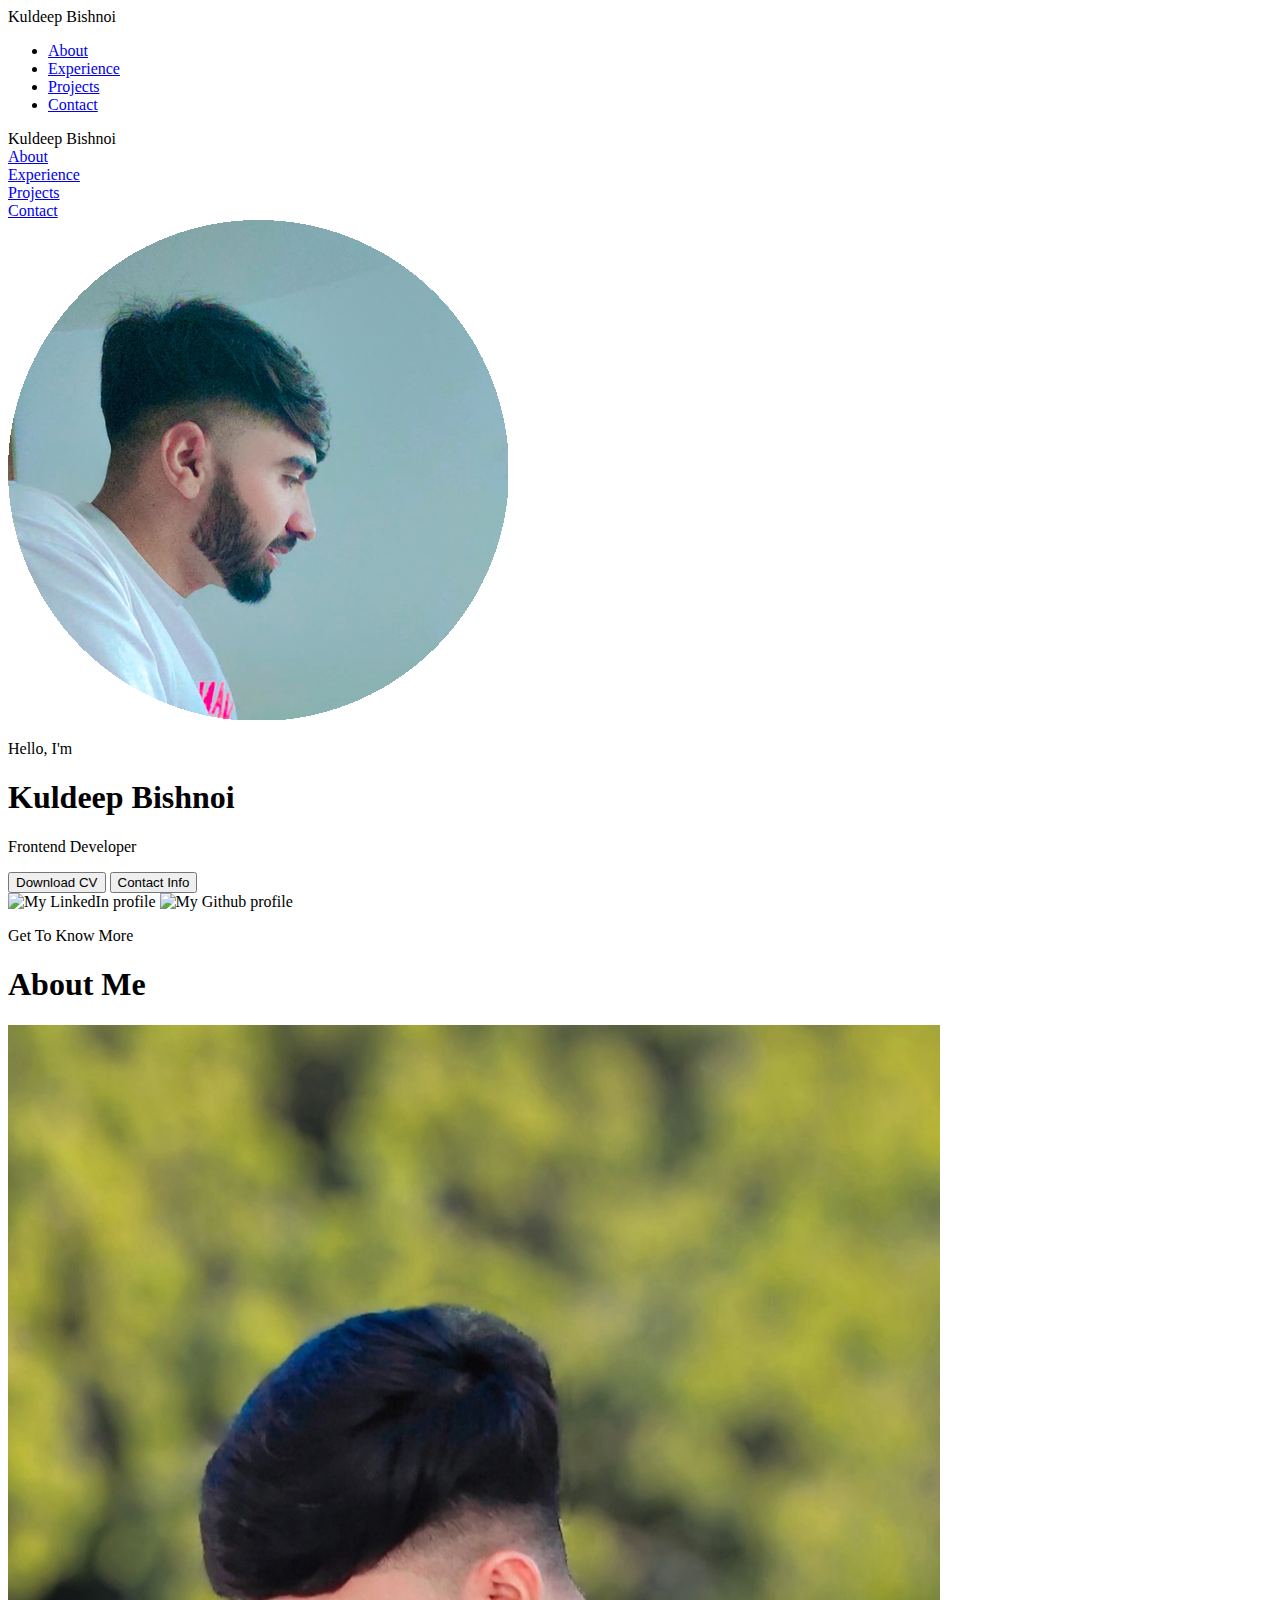
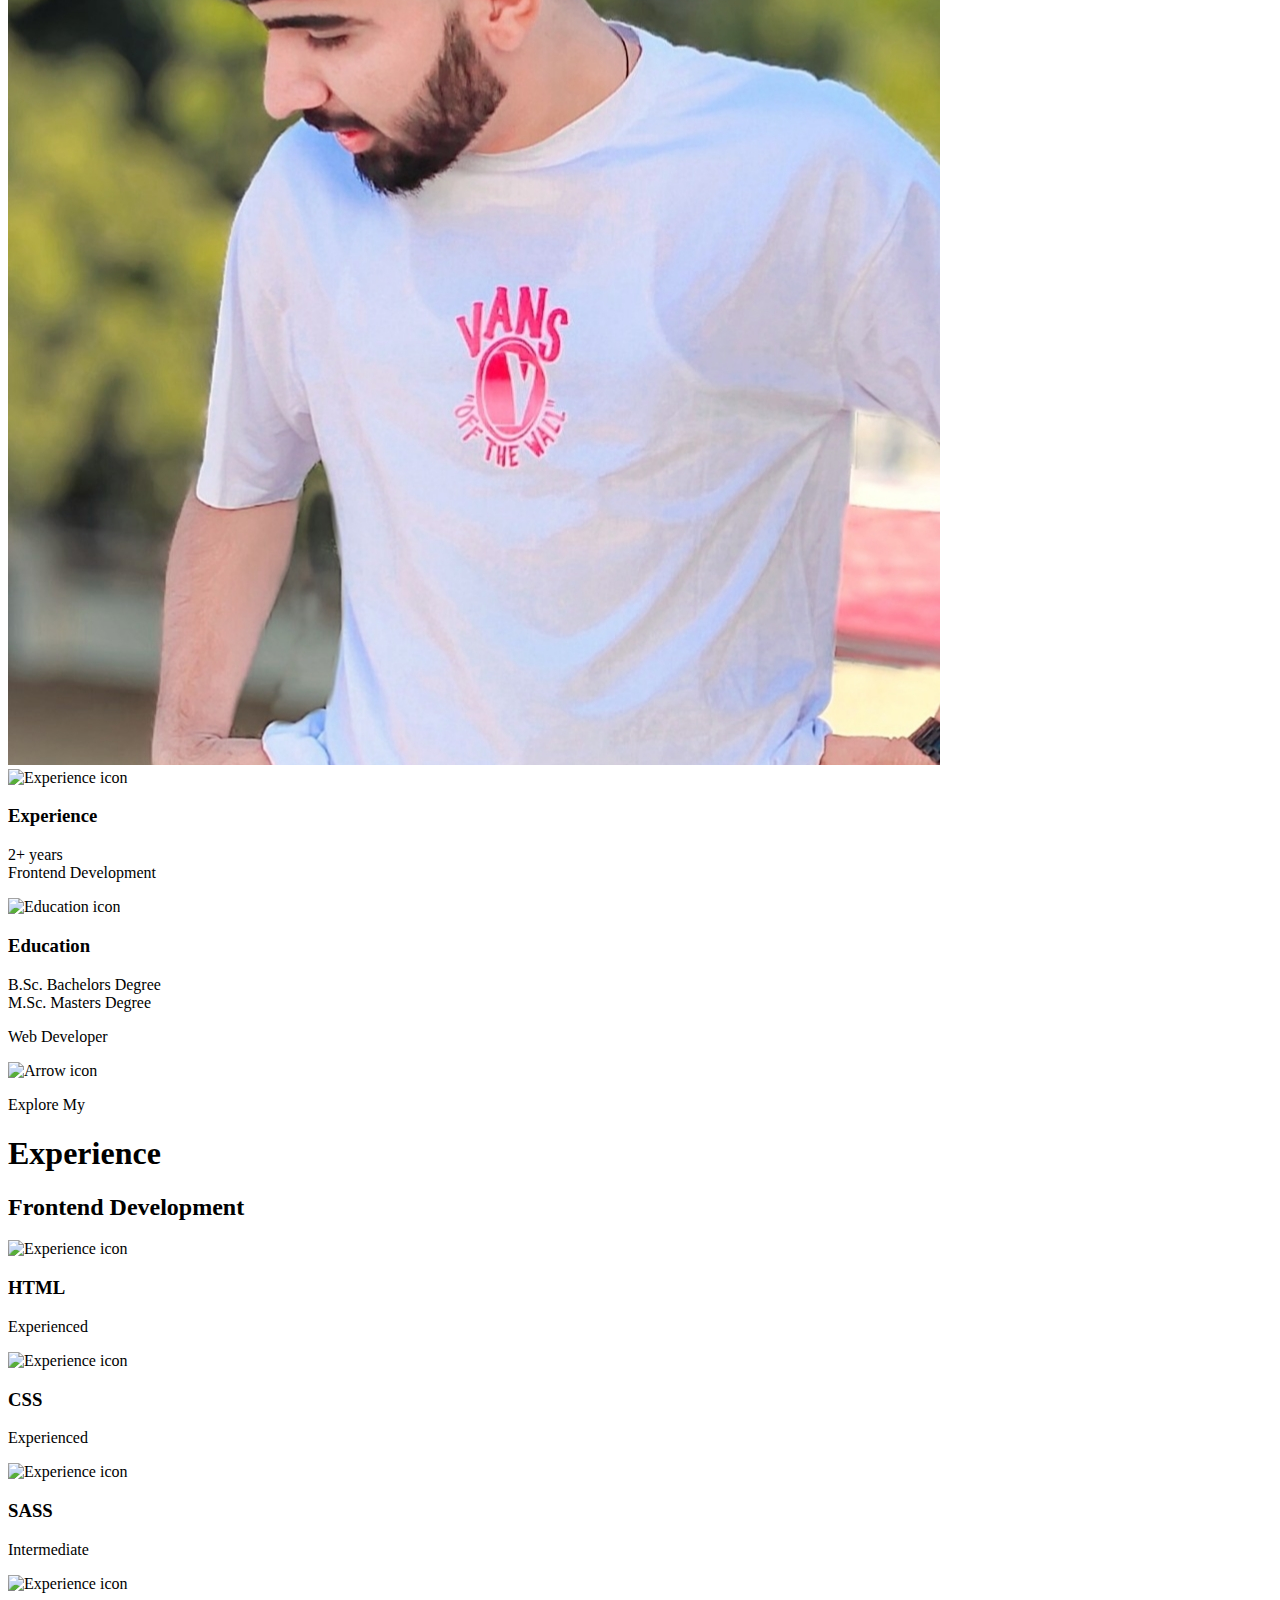
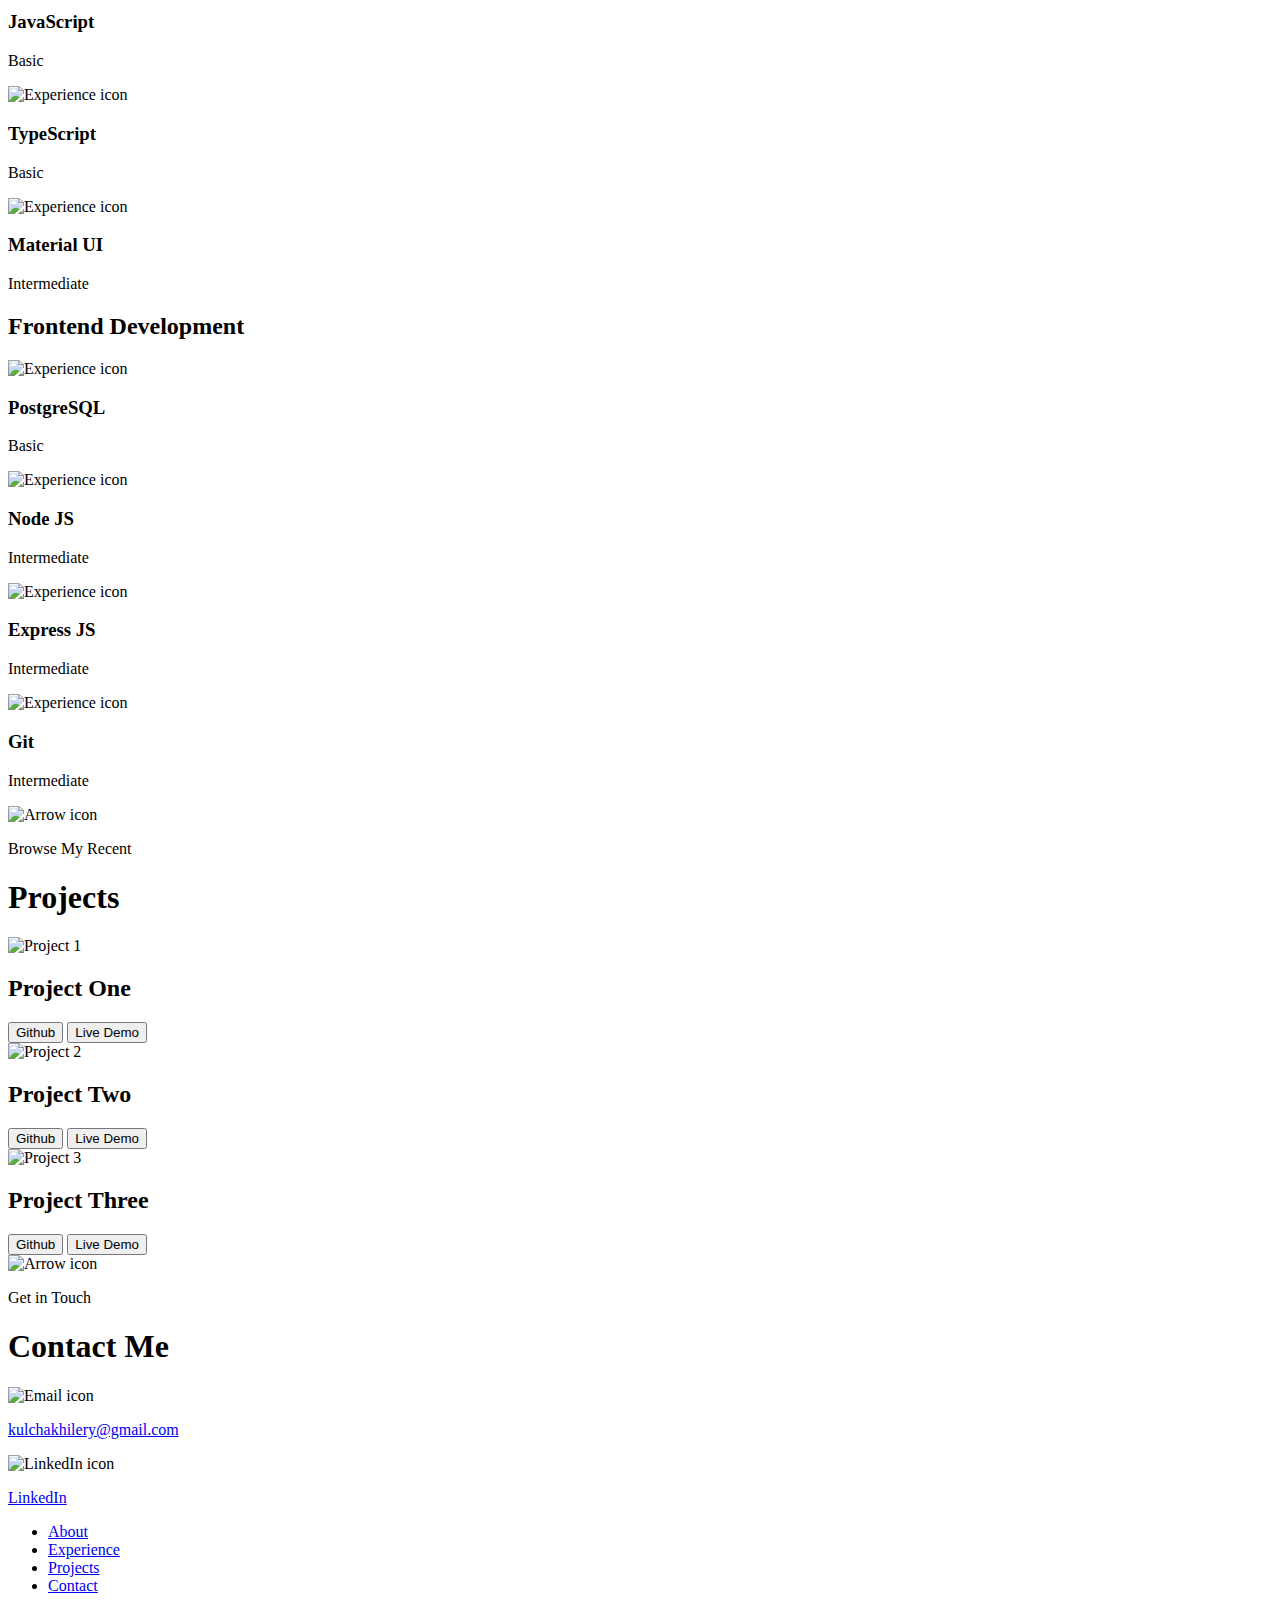
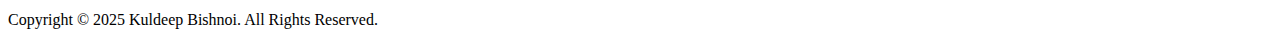
==== index (1) (5).html @ 09b033cc "Add files via upload" ====
<!DOCTYPE html>
<html lang="en">
  <head>
    <meta charset="UTF-8" />
    <meta http-equiv="X-UA-Compatible" content="IE=edge" />
    <meta name="viewport" content="width=device-width, initial-scale=1.0" />
    <title>My Portfolio</title>
    <link rel="stylesheet" href="style.css" />
    <link rel="stylesheet" href="mediaqueries.css" />
  </head>
  <body>
    <nav id="desktop-nav">
      <div class="logo">Kuldeep Bishnoi</div>
      <div>
        <ul class="nav-links">
          <li><a href="#about">About</a></li>
          <li><a href="#experience">Experience</a></li>
          <li><a href="#projects">Projects</a></li>
          <li><a href="#contact">Contact</a></li>
        </ul>
      </div>
    </nav>
    <nav id="hamburger-nav">
      <div class="logo">Kuldeep Bishnoi</div>
      <div class="hamburger-menu">
        <div class="hamburger-icon" onclick="toggleMenu()">
          <span></span>
          <span></span>
          <span></span>
        </div>
        <div class="menu-links">
          <li><a href="#about" onclick="toggleMenu()">About</a></li>
          <li><a href="#experience" onclick="toggleMenu()">Experience</a></li>
          <li><a href="#projects" onclick="toggleMenu()">Projects</a></li>
          <li><a href="#contact" onclick="toggleMenu()">Contact</a></li>
        </div>
      </div>
    </nav>
    <section id="profile">
      <div class="section__pic-container">
        <img src="./assets/profile-pic.png" alt="John Doe profile picture" />
      </div>
      <div class="section__text">
        <p class="section__text__p1">Hello, I'm</p>
        <h1 class="title">Kuldeep Bishnoi</h1>
        <p class="section__text__p2">Frontend Developer</p>
        <div class="btn-container">
          <button
            class="btn btn-color-2"
            onclick="window.open('./assets/resume-example.pdf')"
          >
            Download CV
          </button>
          <button class="btn btn-color-1" onclick="location.href='./#contact'">
            Contact Info
          </button>
        </div>
        <div id="socials-container">
          <img
            src="./assets/linkedin.png"
            alt="My LinkedIn profile"
            class="icon"
            onclick="location.href='https://linkedin.com/'"
          />
          <img
            src="./assets/github.png"
            alt="My Github profile"
            class="icon"
            onclick="location.href='https://github.com/'"
          />
        </div>
      </div>
    </section>
    <section id="about">
      <p class="section__text__p1">Get To Know More</p>
      <h1 class="title">About Me</h1>
      <div class="section-container">
        <div class="section__pic-container">
          <img
            src="./assets/about-pic.png"
            alt="Profile picture"
            class="about-pic"
          />
        </div>
        <div class="about-details-container">
          <div class="about-containers">
            <div class="details-container">
              <img
                src="./assets/experience.png"
                alt="Experience icon"
                class="icon"
              />
              <h3>Experience</h3>
              <p>2+ years <br />Frontend Development</p>
            </div>
            <div class="details-container">
              <img
                src="./assets/education.png"
                alt="Education icon"
                class="icon"
              />
              <h3>Education</h3>
              <p>B.Sc. Bachelors Degree<br />M.Sc. Masters Degree</p>
            </div>
          </div>
          <div class="text-container">
            <p>
              Web Developer 
            </p>
          </div>
        </div>
      </div>
      <img
        src="./assets/arrow.png"
        alt="Arrow icon"
        class="icon arrow"
        onclick="location.href='./#experience'"
      />
    </section>
    <section id="experience">
      <p class="section__text__p1">Explore My</p>
      <h1 class="title">Experience</h1>
      <div class="experience-details-container">
        <div class="about-containers">
          <div class="details-container">
            <h2 class="experience-sub-title">Frontend Development</h2>
            <div class="article-container">
              <article>
                <img
                  src="./assets/checkmark.png"
                  alt="Experience icon"
                  class="icon"
                />
                <div>
                  <h3>HTML</h3>
                  <p>Experienced</p>
                </div>
              </article>
              <article>
                <img
                  src="./assets/checkmark.png"
                  alt="Experience icon"
                  class="icon"
                />
                <div>
                  <h3>CSS</h3>
                  <p>Experienced</p>
                </div>
              </article>
              <article>
                <img
                  src="./assets/checkmark.png"
                  alt="Experience icon"
                  class="icon"
                />
                <div>
                  <h3>SASS</h3>
                  <p>Intermediate</p>
                </div>
              </article>
              <article>
                <img
                  src="./assets/checkmark.png"
                  alt="Experience icon"
                  class="icon"
                />
                <div>
                  <h3>JavaScript</h3>
                  <p>Basic</p>
                </div>
              </article>
              <article>
                <img
                  src="./assets/checkmark.png"
                  alt="Experience icon"
                  class="icon"
                />
                <div>
                  <h3>TypeScript</h3>
                  <p>Basic</p>
                </div>
              </article>
              <article>
                <img
                  src="./assets/checkmark.png"
                  alt="Experience icon"
                  class="icon"
                />
                <div>
                  <h3>Material UI</h3>
                  <p>Intermediate</p>
                </div>
              </article>
            </div>
          </div>
          <div class="details-container">
            <h2 class="experience-sub-title">Frontend Development</h2>
            <div class="article-container">
              <article>
                <img
                  src="./assets/checkmark.png"
                  alt="Experience icon"
                  class="icon"
                />
                <div>
                  <h3>PostgreSQL</h3>
                  <p>Basic</p>
                </div>
              </article>
              <article>
                <img
                  src="./assets/checkmark.png"
                  alt="Experience icon"
                  class="icon"
                />
                <div>
                  <h3>Node JS</h3>
                  <p>Intermediate</p>
                </div>
              </article>
              <article>
                <img
                  src="./assets/checkmark.png"
                  alt="Experience icon"
                  class="icon"
                />
                <div>
                  <h3>Express JS</h3>
                  <p>Intermediate</p>
                </div>
              </article>
              <article>
                <img
                  src="./assets/checkmark.png"
                  alt="Experience icon"
                  class="icon"
                />
                <div>
                  <h3>Git</h3>
                  <p>Intermediate</p>
                </div>
              </article>
            </div>
          </div>
        </div>
      </div>
      <img
        src="./assets/arrow.png"
        alt="Arrow icon"
        class="icon arrow"
        onclick="location.href='./#projects'"
      />
    </section>
    <section id="projects">
      <p class="section__text__p1">Browse My Recent</p>
      <h1 class="title">Projects</h1>
      <div class="experience-details-container">
        <div class="about-containers">
          <div class="details-container color-container">
            <div class="article-container">
              <img
                src="./assets/project-1.png"
                alt="Project 1"
                class="project-img"
              />
            </div>
            <h2 class="experience-sub-title project-title">Project One</h2>
            <div class="btn-container">
              <button
                class="btn btn-color-2 project-btn"
                onclick="location.href='https://github.com/'"
              >
                Github
              </button>
              <button
                class="btn btn-color-2 project-btn"
                onclick="location.href='https://github.com/'"
              >
                Live Demo
              </button>
            </div>
          </div>
          <div class="details-container color-container">
            <div class="article-container">
              <img
                src="./assets/project-2.png"
                alt="Project 2"
                class="project-img"
              />
            </div>
            <h2 class="experience-sub-title project-title">Project Two</h2>
            <div class="btn-container">
              <button
                class="btn btn-color-2 project-btn"
                onclick="location.href='https://github.com/'"
              >
                Github
              </button>
              <button
                class="btn btn-color-2 project-btn"
                onclick="location.href='https://github.com/'"
              >
                Live Demo
              </button>
            </div>
          </div>
          <div class="details-container color-container">
            <div class="article-container">
              <img
                src="./assets/project-3.png"
                alt="Project 3"
                class="project-img"
              />
            </div>
            <h2 class="experience-sub-title project-title">Project Three</h2>
            <div class="btn-container">
              <button
                class="btn btn-color-2 project-btn"
                onclick="location.href='https://github.com/'"
              >
                Github
              </button>
              <button
                class="btn btn-color-2 project-btn"
                onclick="location.href='https://github.com/'"
              >
                Live Demo
              </button>
            </div>
          </div>
        </div>
      </div>
      <img
        src="./assets/arrow.png"
        alt="Arrow icon"
        class="icon arrow"
        onclick="location.href='./#contact'"
      />
    </section>
    <section id="contact">
      <p class="section__text__p1">Get in Touch</p>
      <h1 class="title">Contact Me</h1>
      <div class="contact-info-upper-container">
        <div class="contact-info-container">
          <img
            src="./assets/email.png"
            alt="Email icon"
            class="icon contact-icon email-icon"
          />
          <p><a href="mailto:kulchakhilery@gmail.com">kulchakhilery@gmail.com</a></p>
        </div>
        <div class="contact-info-container">
          <img
            src="./assets/linkedin.png"
            alt="LinkedIn icon"
            class="icon contact-icon"
          />
          <p><a href="https://www.linkedin.com">LinkedIn</a></p>
        </div>
      </div>
    </section>
    <footer>
      <nav>
        <div class="nav-links-container">
          <ul class="nav-links">
            <li><a href="#about">About</a></li>
            <li><a href="#experience">Experience</a></li>
            <li><a href="#projects">Projects</a></li>
            <li><a href="#contact">Contact</a></li>
          </ul>
        </div>
      </nav>
      <p>Copyright &#169; 2025 Kuldeep Bishnoi. All Rights Reserved.</p>
    </footer>
    <script src="script.js"></script>
  </body>
</html>
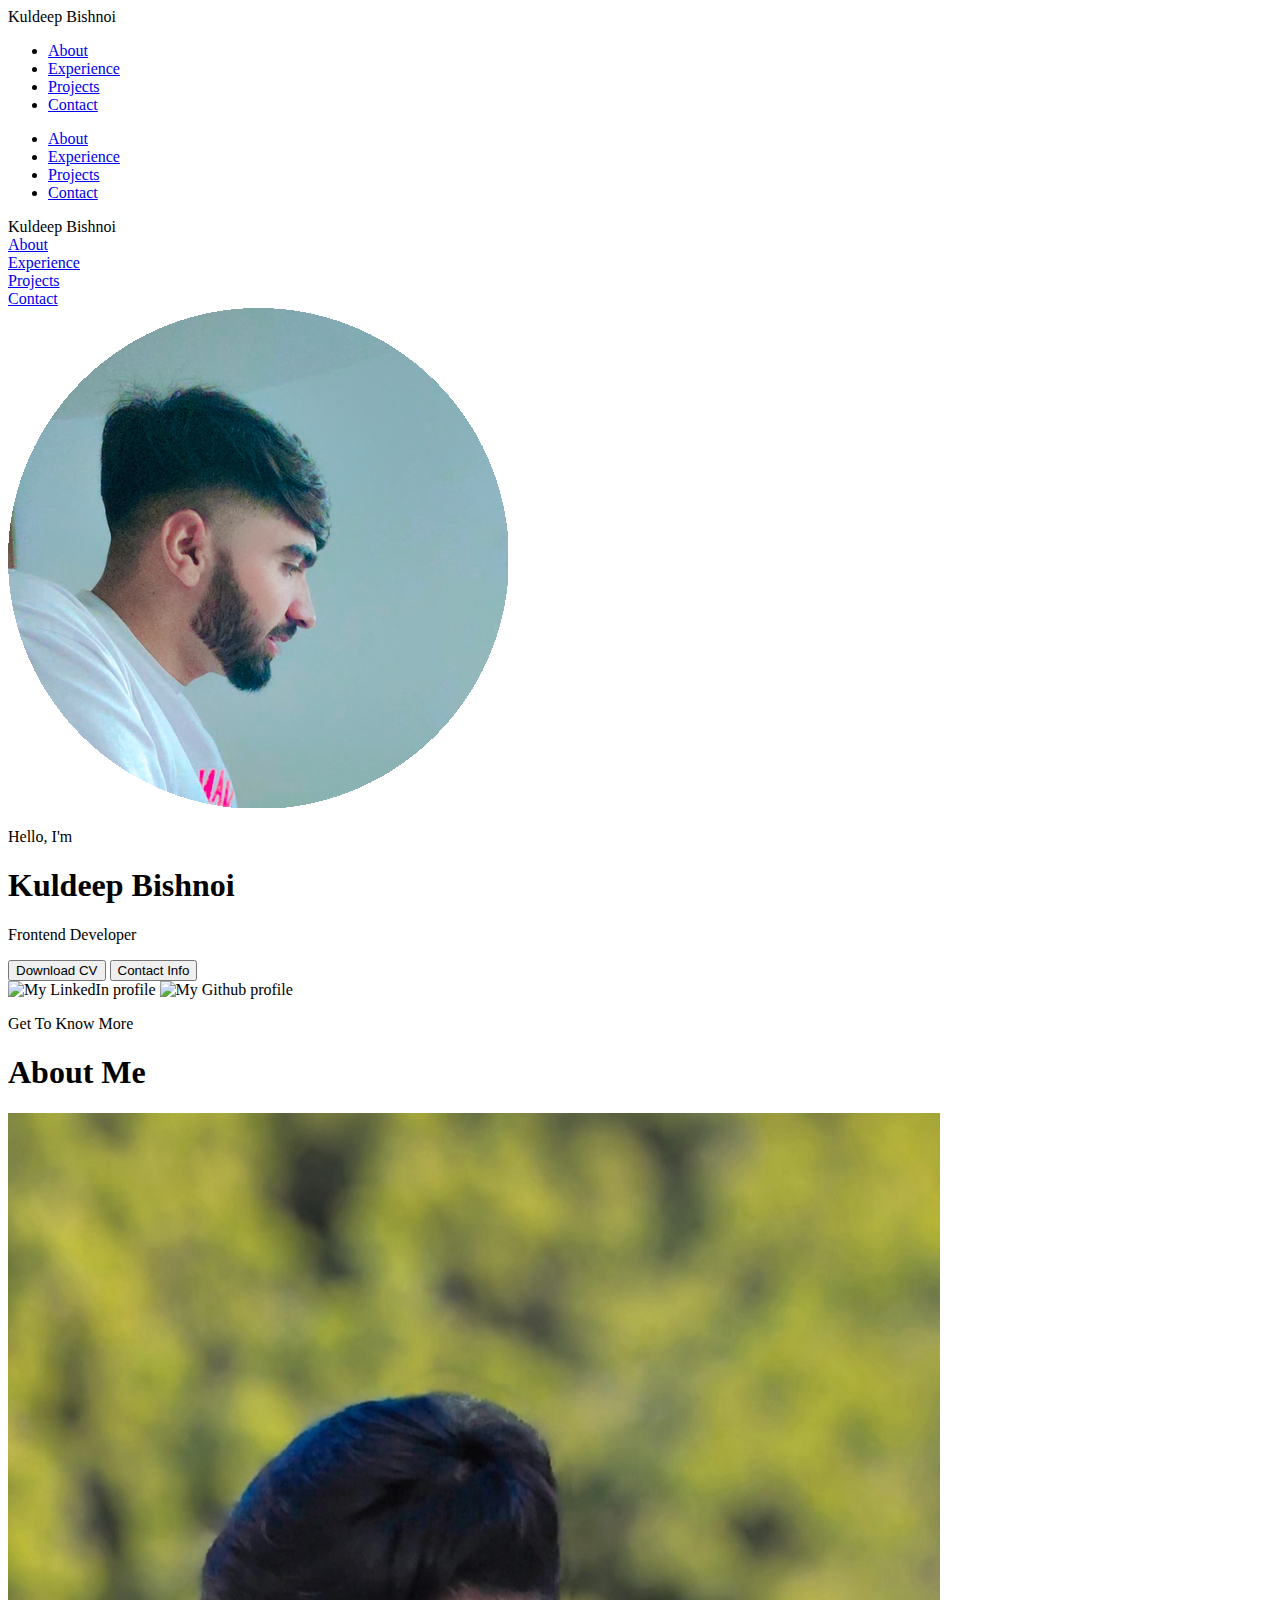
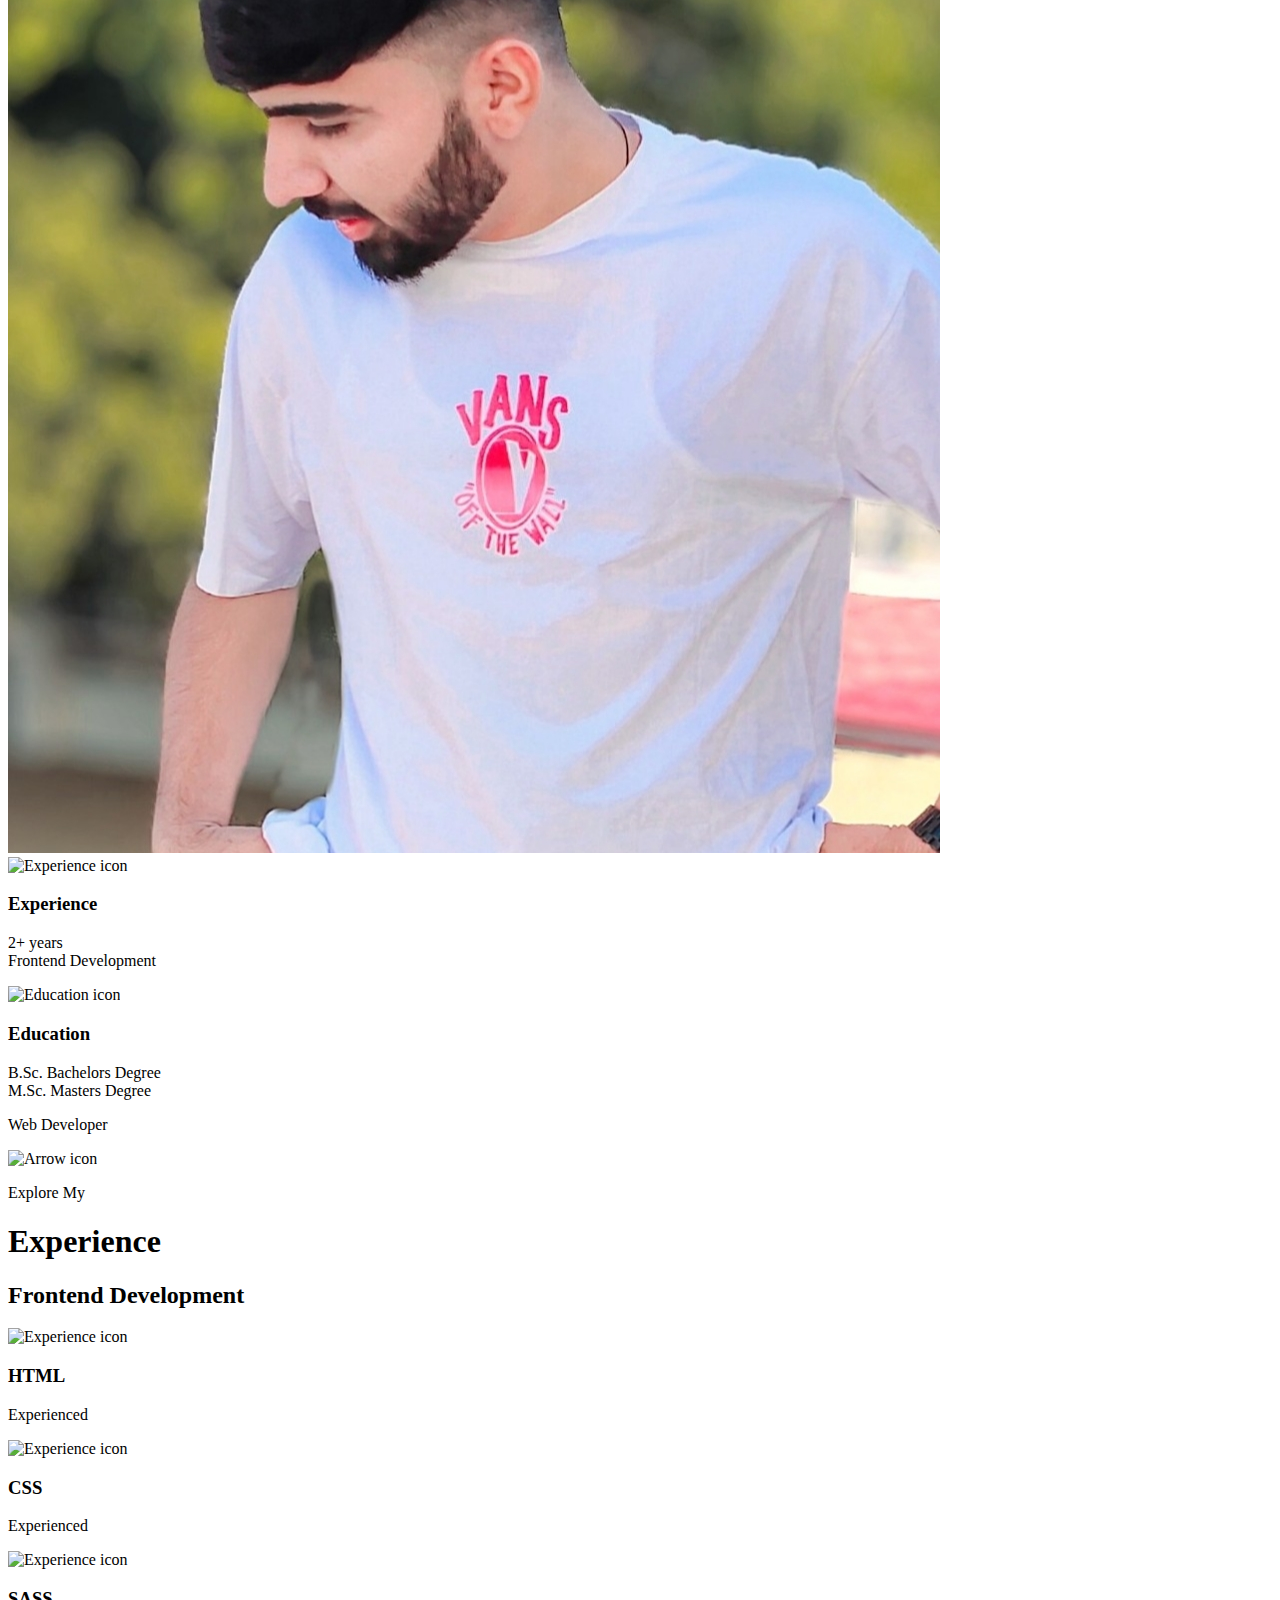
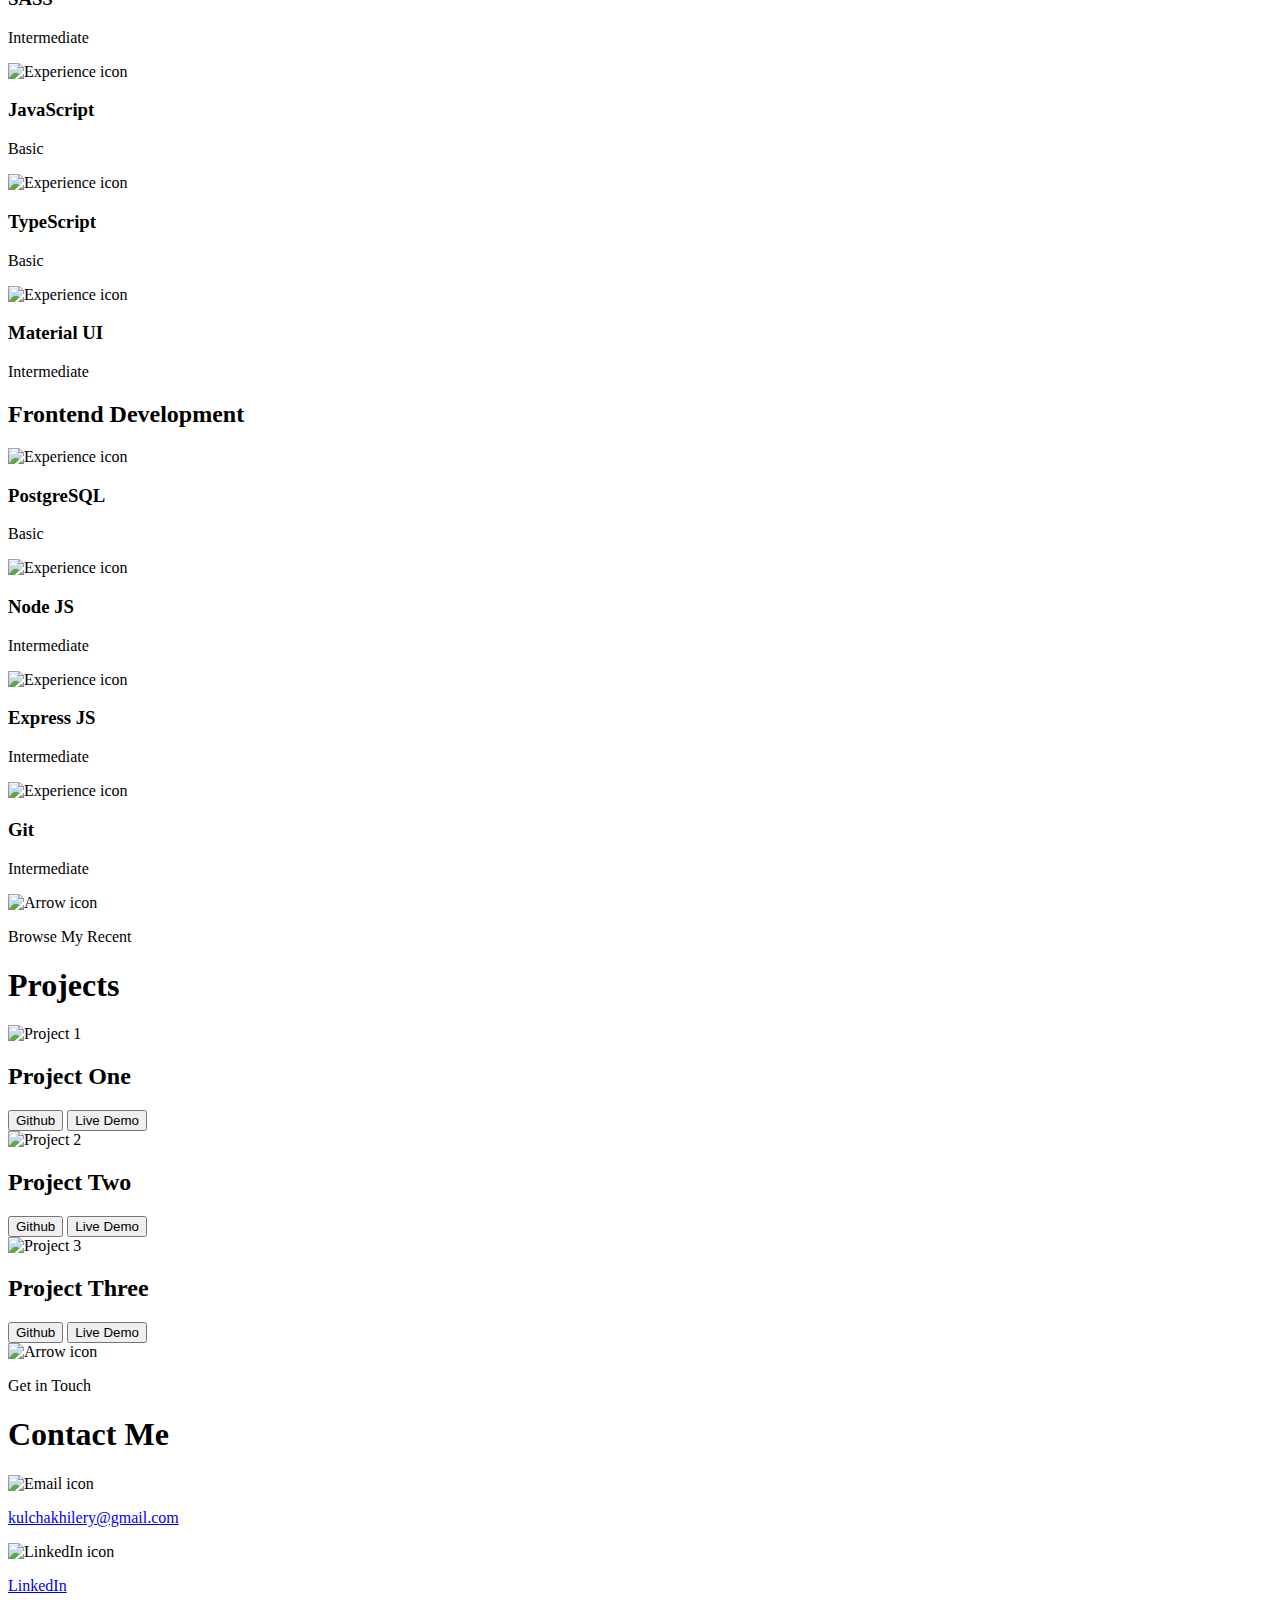
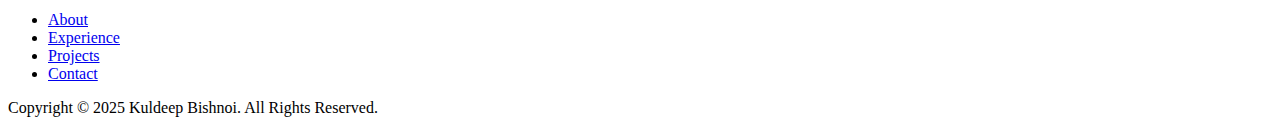
==== commit ab25af4d: "index.html" ====
--- a/index (1) (5).html
+++ b/index (1) (5).html
@@ -9,17 +9,29 @@
     <link rel="stylesheet" href="mediaqueries.css" />
   </head>
   <body>
-    <nav id="desktop-nav">
-      <div class="logo">Kuldeep Bishnoi</div>
-      <div>
-        <ul class="nav-links">
-          <li><a href="#about">About</a></li>
-          <li><a href="#experience">Experience</a></li>
-          <li><a href="#projects">Projects</a></li>
-          <li><a href="#contact">Contact</a></li>
-        </ul>
-      </div>
-    </nav>
+    <!-- Updated Navigation Bar -->
+<nav id="navbar">
+  <div class="logo">Kuldeep Bishnoi</div>
+  <ul class="nav-links">
+    <li><a href="#about">About</a></li>
+    <li><a href="#experience">Experience</a></li>
+    <li><a href="#projects">Projects</a></li>
+    <li><a href="#contact">Contact</a></li>
+  </ul>
+  <div class="hamburger" onclick="toggleMenu()">
+    <span></span>
+    <span></span>
+    <span></span>
+  </div>
+</nav>
+
+<!-- Mobile Menu -->
+<ul class="mobile-menu">
+  <li><a href="#about" onclick="toggleMenu()">About</a></li>
+  <li><a href="#experience" onclick="toggleMenu()">Experience</a></li>
+  <li><a href="#projects" onclick="toggleMenu()">Projects</a></li>
+  <li><a href="#contact" onclick="toggleMenu()">Contact</a></li>
+</ul>
     <nav id="hamburger-nav">
       <div class="logo">Kuldeep Bishnoi</div>
       <div class="hamburger-menu">
